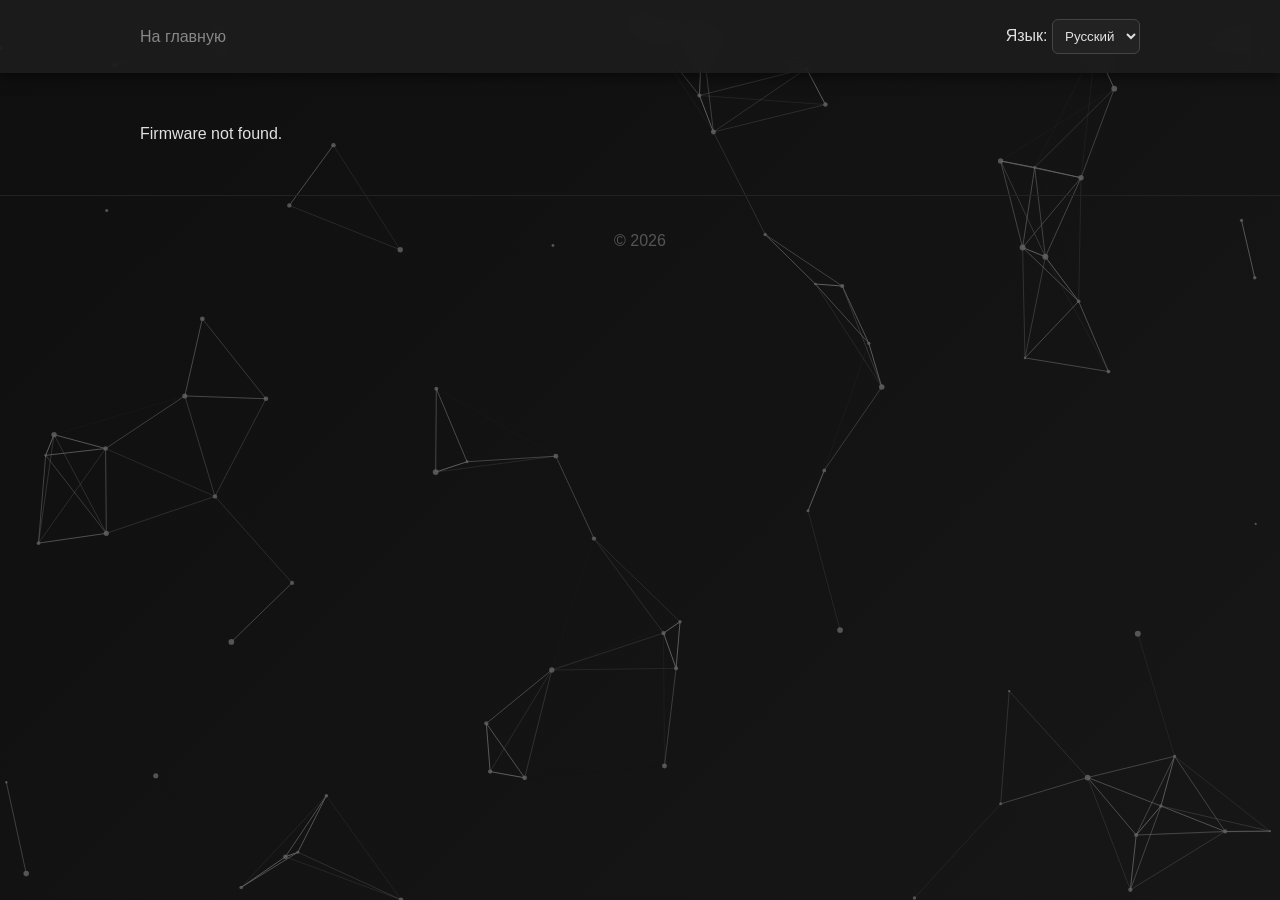
==== firmware.html @ 92414d0b "initian site commit" ====
<!DOCTYPE html>
<html lang="en">
<head>
    <meta charset="UTF-8">
    <meta name="viewport" content="width=device-width, initial-scale=1.0">
    <title>Firmware Details</title>
    <link rel="stylesheet" href="style.css">
</head>
<body>
    <canvas id="particles-canvas"></canvas>
    <header>
        <div class="container header-content">
            <a href="index.html" class="nav-link" data-i18n="back">Back to Home</a>
            <div class="lang-switcher">
                <label data-i18n="language">Language:</label>
                <select id="lang-select">
                    <option value="ru">Русский</option>
                    <option value="en">English</option>
                </select>
            </div>
        </div>
    </header>

    <main class="container" id="firmware-details">
        <!-- Details will be loaded here -->
    </main>

    <footer>
        <div class="container">
            <p>&copy; 2026</p>
        </div>
    </footer>

    <script src="data.js"></script>
    <script src="script.js"></script>
    <script>
        function renderFirmwareDetails() {
            const urlParams = new URLSearchParams(window.location.search);
            const fwId = urlParams.get('id');
            const fw = firmwares.find(f => f.id === fwId);
            
            const container = document.getElementById('firmware-details');
            
            if (!fw) {
                container.innerHTML = '<p>Firmware not found.</p>';
                return;
            }

            document.title = fw.name;

            container.innerHTML = `
                <h1 class="fw-title">${fw.name}</h1>
                <img src="${fw.banner}" alt="Banner" class="fw-banner">
                
                <p class="fw-desc">${fw.description[currentLang]}</p>
                
                <h2>${translations[currentLang].tutorial}</h2>
                <div class="fw-tutorial">
                    ${fw.tutorial[currentLang].replace(/\n/g, '<br>')}
                </div>
                
                <h2>${translations[currentLang].screenshots}</h2>
                <div class="fw-screenshots">
                    ${fw.screenshots.map(src => `<img src="${src}" alt="Screenshot">`).join('')}
                </div>
                
                <div class="download-section">
                    <a href="${fw.downloadLink}" class="btn btn-large" target="_blank">${translations[currentLang].download}</a>
                </div>
            `;
        }

        document.addEventListener('DOMContentLoaded', renderFirmwareDetails);
        window.addEventListener('languageChanged', renderFirmwareDetails);
    </script>
</body>
</html>
---- style.css ----
:root {
    --primary-color: #555555;
    --primary-hover: #7a7a7a;
    --bg-color: #121212;
    --text-color: #e0e0e0;
    --card-bg: #1e1e1e;
    --border-radius: 12px;
    --accent-color: #888888;
}

* {
    box-sizing: border-box;
    margin: 0;
    padding: 0;
}

body {
    font-family: 'Segoe UI', Tahoma, Geneva, Verdana, sans-serif;
    /* Subtle animated gradient background for "alive" feel */
    background: linear-gradient(135deg, #0f0f0f, #1a1a1a, #121212);
    background-size: 400% 400%;
    animation: gradientBG 15s ease infinite;
    color: var(--text-color);
    line-height: 1.6;
    overflow-x: hidden;
}

@keyframes gradientBG {
    0% { background-position: 0% 50%; }
    50% { background-position: 100% 50%; }
    100% { background-position: 0% 50%; }
}

/* Element Animations */
@keyframes fadeIn {
    from { opacity: 0; transform: translateY(20px); }
    to { opacity: 1; transform: translateY(0); }
}

@keyframes pulse {
    0% { box-shadow: 0 0 0 0 rgba(136, 136, 136, 0.4); }
    70% { box-shadow: 0 0 0 15px rgba(136, 136, 136, 0); }
    100% { box-shadow: 0 0 0 0 rgba(136, 136, 136, 0); }
}

.container {
    width: 90%;
    max-width: 1000px;
    margin: 0 auto;
}

header {
    background-color: rgba(30, 30, 30, 0.85);
    backdrop-filter: blur(10px);
    box-shadow: 0 4px 12px rgba(0,0,0,0.5);
    padding: 1.2rem 0;
    margin-bottom: 3rem;
    position: sticky;
    top: 0;
    z-index: 100;
}

.header-content {
    display: flex;
    justify-content: space-between;
    align-items: center;
}

h1 {
    font-weight: 300;
    letter-spacing: 1px;
    color: #fff;
}

.lang-switcher select {
    padding: 0.5rem;
    border-radius: 6px;
    border: 1px solid #444;
    background-color: #222;
    color: var(--text-color);
    cursor: pointer;
    transition: all 0.3s ease;
    outline: none;
}

.lang-switcher select:hover, .lang-switcher select:focus {
    border-color: var(--accent-color);
    box-shadow: 0 0 8px rgba(136, 136, 136, 0.3);
}

.section-title {
    margin-bottom: 2.5rem;
    text-align: center;
    font-weight: 300;
    letter-spacing: 2px;
    text-transform: uppercase;
    color: #fff;
    position: relative;
    display: inline-block;
    left: 50%;
    transform: translateX(-50%);
}

.section-title::after {
    content: '';
    position: absolute;
    width: 50%;
    height: 2px;
    background-color: var(--accent-color);
    bottom: -10px;
    left: 25%;
    border-radius: 2px;
}

.firmware-grid {
    display: grid;
    grid-template-columns: repeat(auto-fill, minmax(300px, 1fr));
    gap: 2rem;
}

.firmware-card {
    background-color: var(--card-bg);
    padding: 2rem;
    border-radius: var(--border-radius);
    box-shadow: 0 8px 16px rgba(0,0,0,0.3);
    display: flex;
    flex-direction: column;
    transition: transform 0.4s ease, box-shadow 0.4s ease, border-color 0.4s ease;
    border: 1px solid #333;
    animation: fadeIn 0.6s ease-out forwards;
    opacity: 0;
}

/* Add delays for grid items dynamically via pseudo-classes */
.firmware-card:nth-child(1) { animation-delay: 0.1s; }
.firmware-card:nth-child(2) { animation-delay: 0.2s; }
.firmware-card:nth-child(3) { animation-delay: 0.3s; }
.firmware-card:nth-child(4) { animation-delay: 0.4s; }

.firmware-card:hover {
    transform: translateY(-8px);
    box-shadow: 0 12px 24px rgba(0,0,0,0.6);
    border-color: var(--primary-hover);
}

.firmware-card h3 {
    margin-bottom: 1rem;
    color: #fff;
    font-weight: 400;
    font-size: 1.4rem;
}

.firmware-card p {
    color: #aaa;
    margin-bottom: 2rem;
    flex-grow: 1;
}

.btn {
    display: inline-block;
    background-color: var(--primary-color);
    color: #fff;
    padding: 0.8rem 1.5rem;
    text-decoration: none;
    border-radius: 30px;
    text-align: center;
    transition: all 0.3s cubic-bezier(0.25, 0.8, 0.25, 1);
    text-transform: uppercase;
    font-size: 0.9rem;
    letter-spacing: 1px;
    border: 1px solid transparent;
}

.btn:hover {
    background-color: var(--primary-hover);
    transform: scale(1.05);
    box-shadow: 0 4px 12px rgba(255,255,255,0.1);
}

.btn-large {
    padding: 1.2rem 3rem;
    font-size: 1.2rem;
    animation: pulse 2s infinite;
    background-color: #444;
}

.btn-large:hover {
    background-color: #666;
}

/* Details Page */
.nav-link {
    text-decoration: none;
    color: var(--accent-color);
    font-weight: 400;
    transition: color 0.3s;
    display: flex;
    align-items: center;
    gap: 0.5rem;
}

.nav-link:hover {
    color: #fff;
}

#firmware-details {
    animation: fadeIn 0.5s ease-out;
}

.fw-title {
    text-align: center;
    margin-bottom: 1.5rem;
    font-size: 2.5rem;
    color: #fff;
    font-weight: 300;
}

.fw-banner {
    width: 100%;
    max-height: 400px;
    object-fit: cover;
    border-radius: var(--border-radius);
    margin-bottom: 2.5rem;
    box-shadow: 0 8px 24px rgba(0,0,0,0.4);
    transition: transform 0.5s ease;
}

.fw-banner:hover {
    transform: scale(1.01);
}

.fw-desc {
    font-size: 1.2rem;
    margin-bottom: 3rem;
    text-align: center;
    color: #bbb;
    max-width: 800px;
    margin-left: auto;
    margin-right: auto;
}

h2 {
    font-weight: 300;
    margin-bottom: 1.5rem;
    color: #fff;
    border-bottom: 1px solid #333;
    padding-bottom: 0.5rem;
}

.fw-tutorial {
    background-color: var(--card-bg);
    padding: 2rem;
    border-radius: var(--border-radius);
    margin-bottom: 3rem;
    border-left: 4px solid var(--accent-color);
    color: #ddd;
    line-height: 1.8;
    box-shadow: inset 0 2px 4px rgba(0,0,0,0.2);
}

.fw-screenshots {
    display: flex;
    gap: 1.5rem;
    overflow-x: auto;
    padding: 1rem 0 2rem 0;
    margin-bottom: 2rem;
    scrollbar-width: thin;
    scrollbar-color: var(--accent-color) var(--card-bg);
}

.fw-screenshots::-webkit-scrollbar {
    height: 8px;
}
.fw-screenshots::-webkit-scrollbar-track {
    background: #111;
    border-radius: 4px;
}
.fw-screenshots::-webkit-scrollbar-thumb {
    background-color: var(--accent-color);
    border-radius: 4px;
}

.fw-screenshots img {
    height: 400px;
    border-radius: var(--border-radius);
    box-shadow: 0 4px 12px rgba(0,0,0,0.3);
    transition: transform 0.3s ease, box-shadow 0.3s ease;
    cursor: pointer;
}

.fw-screenshots img:hover {
    transform: scale(1.03);
    box-shadow: 0 8px 20px rgba(0,0,0,0.5);
}

.download-section {
    text-align: center;
    margin: 4rem 0;
}

footer {
    text-align: center;
    padding: 2rem 0;
    color: #555;
    margin-top: 3rem;
    border-top: 1px solid #222;
}

#particles-canvas {
    position: fixed;
    top: 0;
    left: 0;
    width: 100vw;
    height: 100vh;
    z-index: -1;
    pointer-events: none;
}
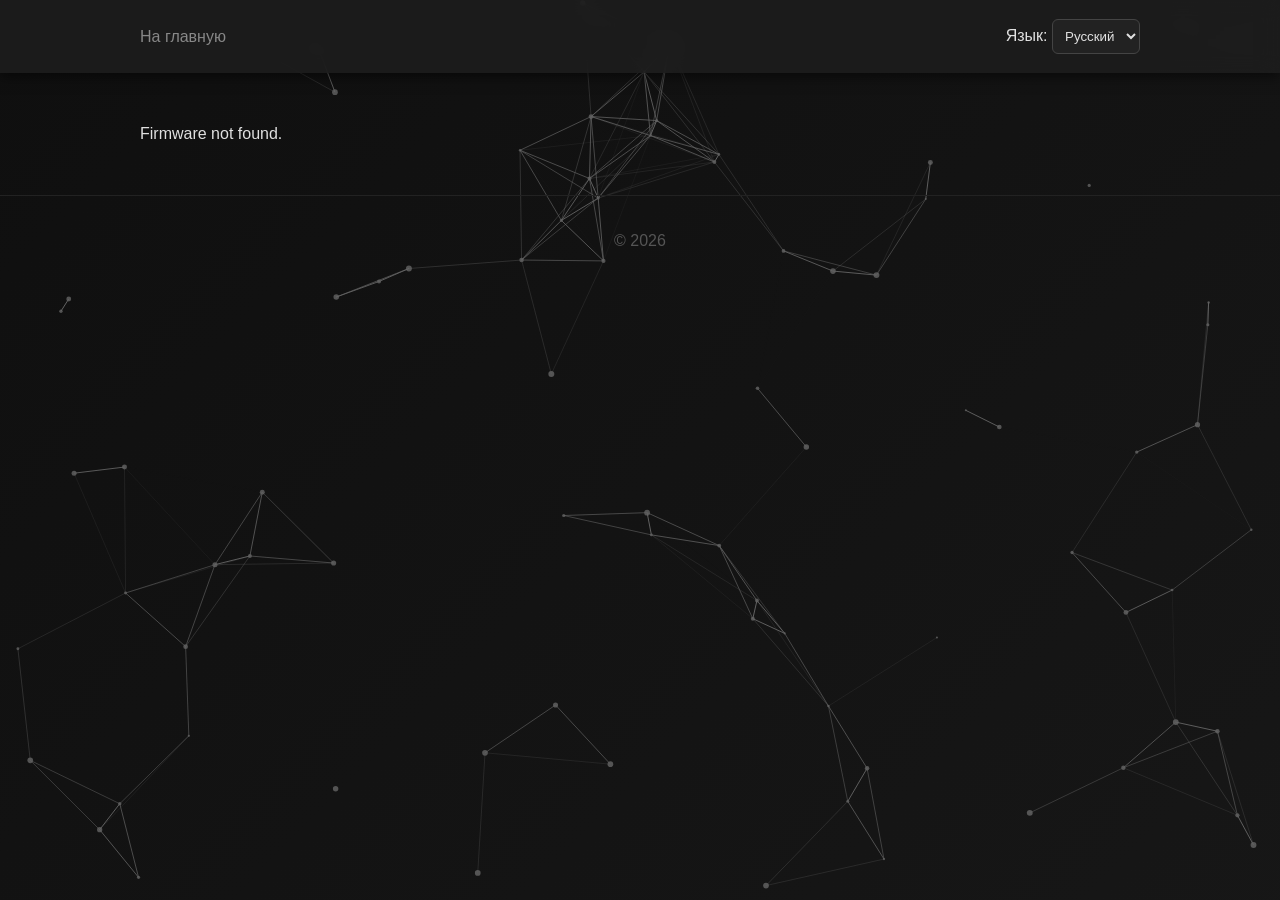
==== commit 921a49f6: "Add screenshot slider buttons" ====
--- a/firmware.html
+++ b/firmware.html
@@ -60,8 +60,12 @@
                 </div>
                 
                 <h2>${translations[currentLang].screenshots}</h2>
-                <div class="fw-screenshots">
-                    ${fw.screenshots.map(src => `<img src="${src}" alt="Screenshot">`).join('')}
+                <div class="screenshot-slider-container">
+                    <button class="slider-btn prev-btn" onclick="moveSlider(-1)">&#10094;</button>
+                    <div class="fw-screenshots" id="slider-track">
+                        ${fw.screenshots.map(src => `<img src="${src}" alt="Screenshot">`).join('')}
+                    </div>
+                    <button class="slider-btn next-btn" onclick="moveSlider(1)">&#10095;</button>
                 </div>
                 
                 <div class="download-section">
@@ -70,6 +74,12 @@
             `;
         }
 
+        function moveSlider(direction) {
+            const track = document.getElementById('slider-track');
+            // Scroll by one image width roughly (approx 200px image + gap)
+            track.scrollBy({ left: direction * 250, behavior: 'smooth' });
+        }
+
         document.addEventListener('DOMContentLoaded', renderFirmwareDetails);
         window.addEventListener('languageChanged', renderFirmwareDetails);
     </script>
--- a/style.css
+++ b/style.css
@@ -258,26 +258,46 @@
     box-shadow: inset 0 2px 4px rgba(0,0,0,0.2);
 }
 
+.screenshot-slider-container {
+    display: flex;
+    align-items: center;
+    position: relative;
+    margin-bottom: 2rem;
+    gap: 10px;
+}
+
+.slider-btn {
+    background-color: var(--card-bg);
+    color: var(--accent-color);
+    border: 1px solid #333;
+    font-size: 1.5rem;
+    padding: 1rem 0.5rem;
+    cursor: pointer;
+    border-radius: var(--border-radius);
+    transition: all 0.3s ease;
+    z-index: 10;
+}
+
+.slider-btn:hover {
+    background-color: var(--primary-color);
+    color: #fff;
+    transform: scale(1.1);
+    box-shadow: 0 4px 12px rgba(0,0,0,0.5);
+}
+
 .fw-screenshots {
     display: flex;
     gap: 1.5rem;
     overflow-x: auto;
-    padding: 1rem 0 2rem 0;
-    margin-bottom: 2rem;
-    scrollbar-width: thin;
-    scrollbar-color: var(--accent-color) var(--card-bg);
+    padding: 1rem 0 1rem 0;
+    scrollbar-width: none; /* Hide scrollbar in Firefox */
+    -ms-overflow-style: none; /* Hide scrollbar in IE/Edge */
+    scroll-behavior: smooth;
+    flex-grow: 1;
 }
 
 .fw-screenshots::-webkit-scrollbar {
-    height: 8px;
-}
-.fw-screenshots::-webkit-scrollbar-track {
-    background: #111;
-    border-radius: 4px;
-}
-.fw-screenshots::-webkit-scrollbar-thumb {
-    background-color: var(--accent-color);
-    border-radius: 4px;
+    display: none; /* Hide scrollbar in Chrome/Safari */
 }
 
 .fw-screenshots img {
@@ -286,6 +306,7 @@
     box-shadow: 0 4px 12px rgba(0,0,0,0.3);
     transition: transform 0.3s ease, box-shadow 0.3s ease;
     cursor: pointer;
+    flex-shrink: 0; /* Prevent images from shrinking */
 }
 
 .fw-screenshots img:hover {
